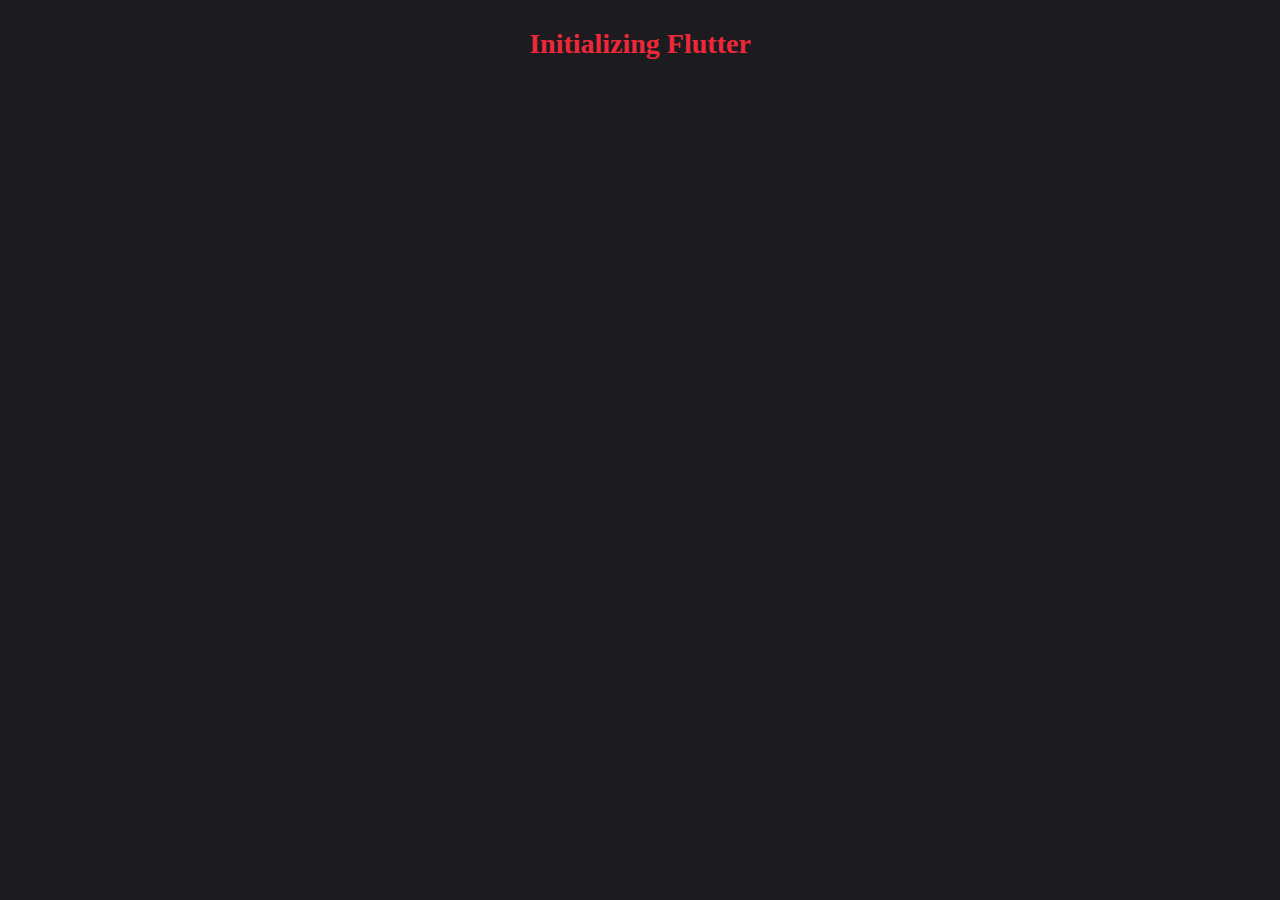
==== web/index.html @ 1002898d "init" ====
<!DOCTYPE html>
<html lang="en">
<head>
  <base href="/">

  <meta charset="UTF-8">
  <meta content="IE=Edge" http-equiv="X-UA-Compatible">
  <meta name="description" content="A new Flutter project.">

  <!-- iOS meta tags & icons -->
  <meta name="apple-mobile-web-app-capable" content="no">
  <meta name="apple-mobile-web-app-status-bar-style" content="black">
  <meta name="apple-mobile-web-app-title" content="runalyzer_client">
  <link rel="apple-touch-icon" href="icons/Icon-192.png">

  <!-- Favicon -->
  <link rel="icon" type="image/png" href="inquest_logo.png"/>

  <title>Runalyzer</title>
  <link rel="manifest" href="manifest.json">

  <script>
    // The value below is injected by flutter build, do not touch.
    const serviceWorkerVersion = null;
  </script>
  <!-- This script adds the flutter initialization JS code -->
  <script src="flutter.js" defer></script>
  <link rel="stylesheet" type="text/css" href="style.css">
</head>
<body style="background-color: #1C1B1F">
<div class="center">
  <p style="text-align: center; font-size: 28px; font-weight: bold; color: #ED2939">Initializing Flutter</p>
  <div id="loading">
    <span class="loading_dot"></span>
    <span class="loading_dot"></span>
    <span class="loading_dot"></span>
  </div>
</div>
<script>
  window.addEventListener('load', function(ev) {
    _flutter.loader.loadEntrypoint({
      serviceWorker: {
        serviceWorkerVersion: serviceWorkerVersion,
      },
      onEntrypointLoaded: async function(engineInitializer) {
        await engineInitializer.autoStart();
      }
    });
  });
</script>
<!--  <script>-->
<!--    window.addEventListener('load', function(ev) {-->
<!--      // Download main.dart.js-->
<!--      _flutter.loader.loadEntrypoint({-->
<!--        serviceWorker: {-->
<!--          serviceWorkerVersion: serviceWorkerVersion,-->
<!--        },-->
<!--        onEntrypointLoaded: function(engineInitializer) {-->
<!--          engineInitializer.initializeEngine().then(function(appRunner) {-->
<!--            appRunner.runApp();-->
<!--          });-->
<!--        }-->
<!--      });-->
<!--    });-->
<!--  </script>-->
</body>
</html>
---- web/style.css ----
#loading {
    align-items: center;
    display: flex;
    justify-content: center;
    width: 100%;
}

.loading_dot {
    animation: dot ease-in-out 1s infinite;
    background-color: #1C1B1F;
    display: inline-block;
    border-radius: 50%;
    height: 20px;
    margin: 10px;
    width: 20px;
}

.loading_dot:nth-of-type(2) {
    animation-delay: 0.2s;
}

.loading_dot:nth-of-type(3) {
    animation-delay: 0.3s;
}

@keyframes dot {
    0% { background-color: #1C1B1F; transform: scale(1); }
    50% { background-color: #ED2939; transform: scale(1.3); }
    100% { background-color: #1C1B1F; transform: scale(1); }
}

.center {
    position: relative;
    display: flex;
    flex-direction: column;
    align-items: center;
    justify-content: center;
    height: 100vh;
}
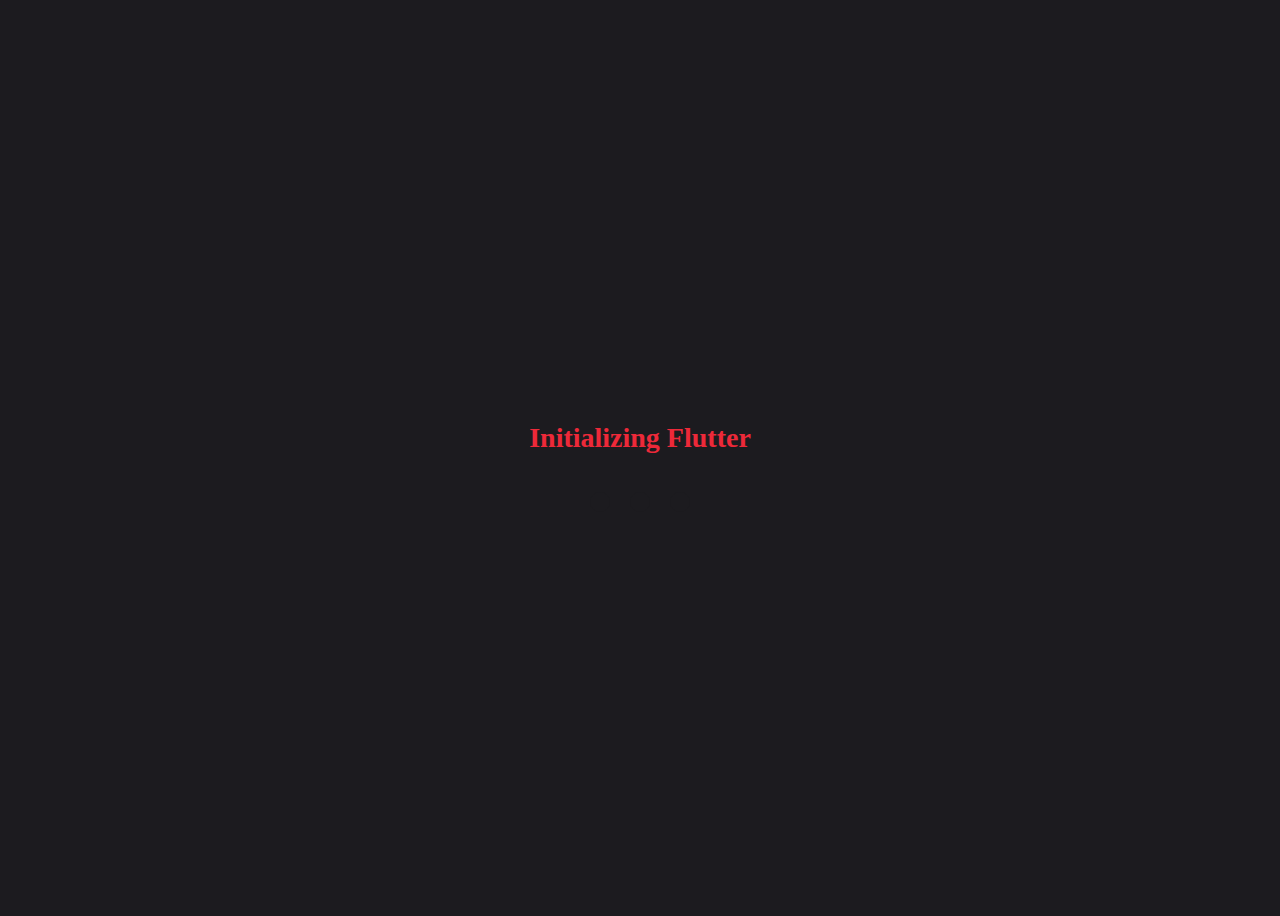
==== commit 4cab9ca8: "trigger" ====
--- a/web/index.html
+++ b/web/index.html
@@ -1,7 +1,7 @@
 <!DOCTYPE html>
 <html lang="en">
 <head>
-  <base href="/">
+  <base href="$FLUTTER_BASE_HREF">
 
   <meta charset="UTF-8">
   <meta content="IE=Edge" http-equiv="X-UA-Compatible">
